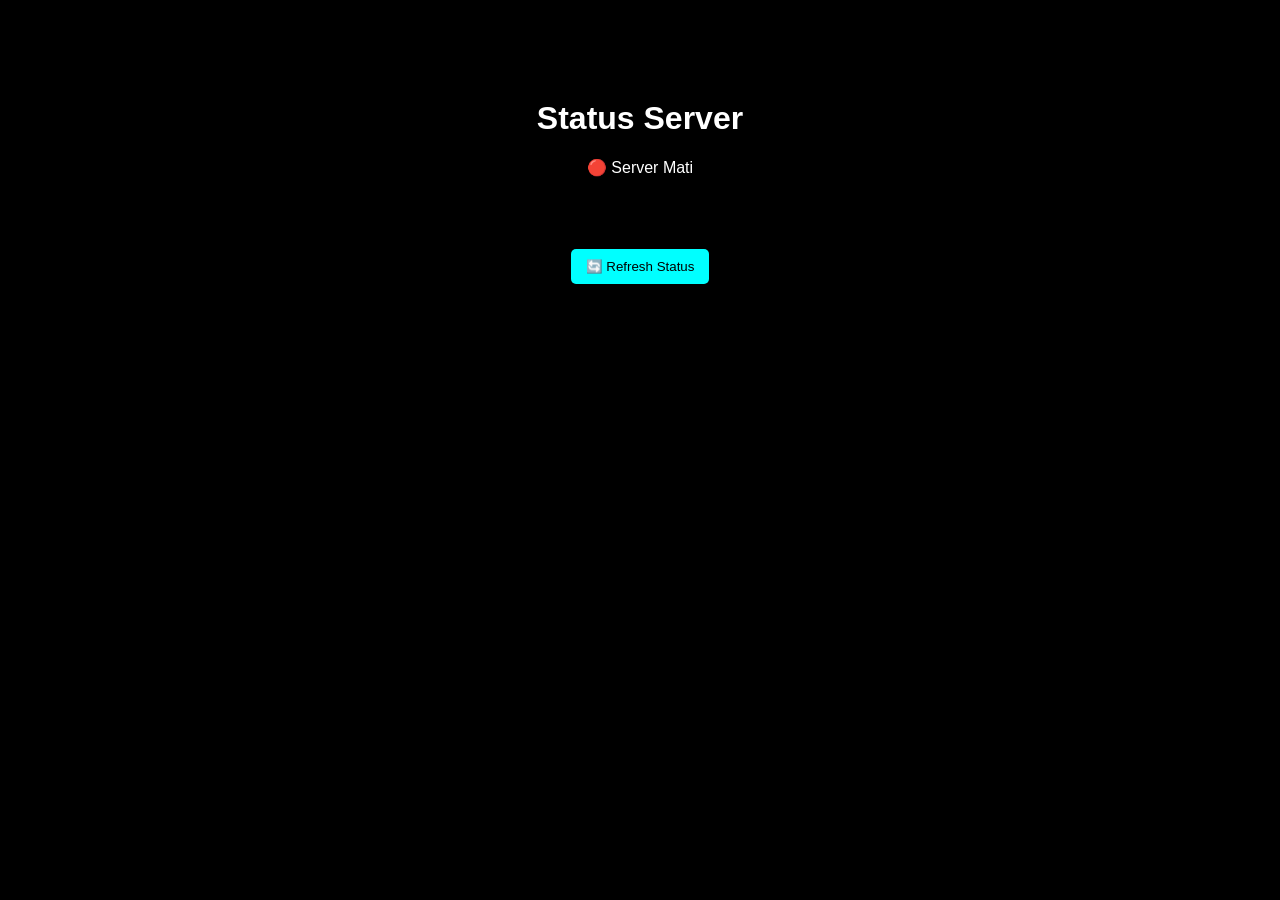
==== case_secure_access/index.html @ b413df39 "a" ====
<!DOCTYPE html>
<html lang="id">
<head>
  <meta charset="UTF-8">
  <title>Secure Download</title>
  <style>
    body {
      background: black;
      color: white;
      font-family: Arial;
      text-align: center;
      margin-top: 100px;
    }

    #download {
      display: none;
      padding: 10px 20px;
      background: lime;
      color: black;
      text-decoration: none;
      border-radius: 5px;
      margin-top: 20px;
      display: inline-block;
    }

    button {
      margin-top: 20px;
      padding: 10px 15px;
      background: cyan;
      border: none;
      border-radius: 5px;
      cursor: pointer;
    }
  </style>
</head>
<body>

  <h1>Status Server</h1>
  <p id="status">⏳ Mengecek...</p>

  <br>

  <a id="download" href="https://abc123.ngrok.io/download">
    Download case.zip
  </a>

  <br>

  <button onclick="cekServer()">🔄 Refresh Status</button>

  <script>
    async function cekServer() {
      const statusEl = document.getElementById("status");
      const downloadBtn = document.getElementById("download");

      statusEl.innerText = "⏳ Mengecek...";

      try {
        const res = await fetch("https://abc123.ngrok.io/status");
        const data = await res.json();

        if (data.status === "online") {
          statusEl.innerText = "🟢 Server Aktif";
          downloadBtn.style.display = "inline-block";
        }
      } catch (err) {
        statusEl.innerText = "🔴 Server Mati";
        downloadBtn.style.display = "none";
      }
    }

    // cek pertama kali
    cekServer();

    // cek otomatis tiap 1 menit
    setInterval(cekServer, 60000);
  </script>

</body>
</html>
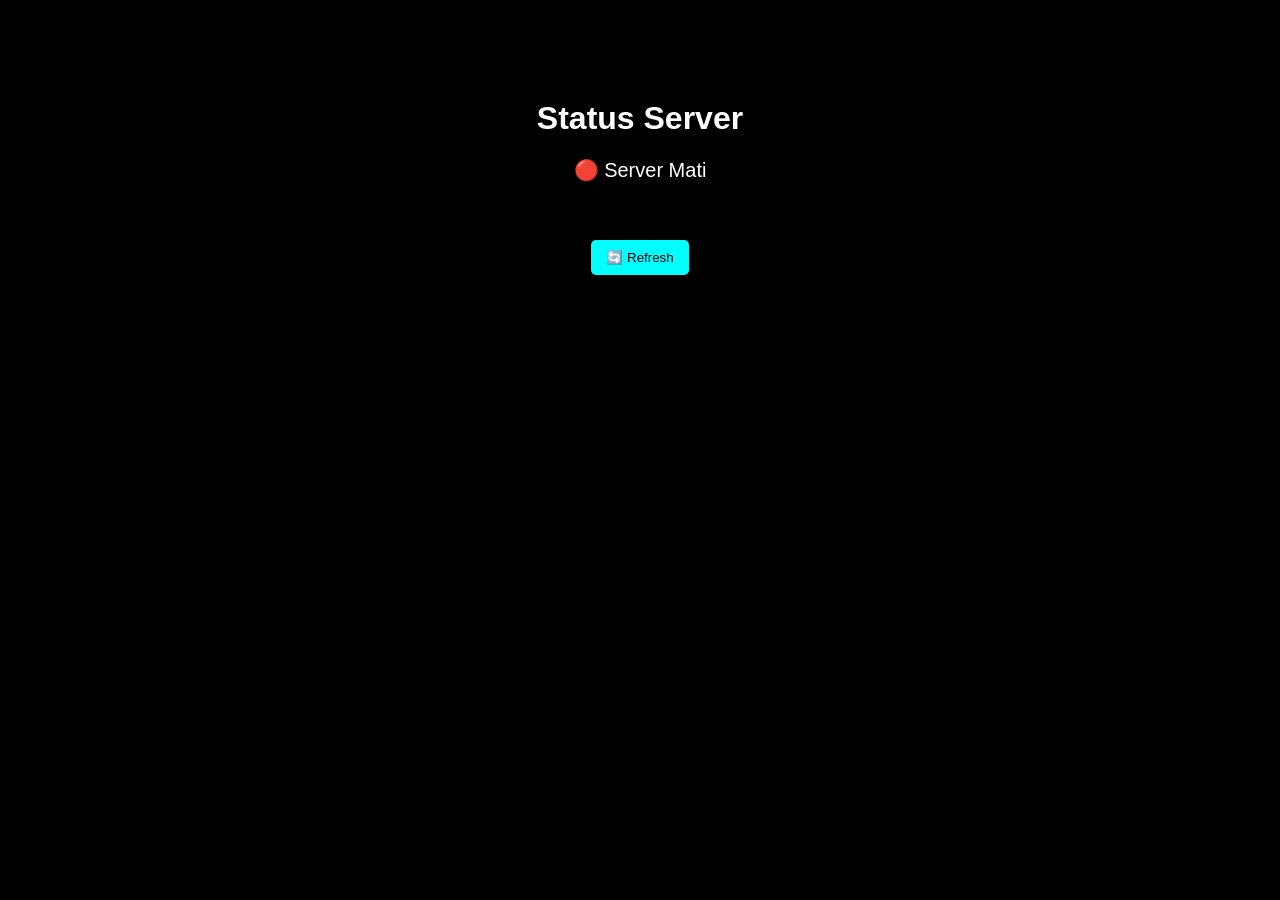
==== commit 12531246: "a" ====
--- a/case_secure_access/index.html
+++ b/case_secure_access/index.html
@@ -3,13 +3,19 @@
 <head>
   <meta charset="UTF-8">
   <title>Secure Download</title>
+
   <style>
     body {
-      background: black;
-      color: white;
+      background: #000;
+      color: #fff;
       font-family: Arial;
       text-align: center;
       margin-top: 100px;
+    }
+
+    #status {
+      font-size: 20px;
+      margin-bottom: 20px;
     }
 
     #download {
@@ -19,8 +25,7 @@
       color: black;
       text-decoration: none;
       border-radius: 5px;
-      margin-top: 20px;
-      display: inline-block;
+      margin-top: 10px;
     }
 
     button {
@@ -38,41 +43,55 @@
   <h1>Status Server</h1>
   <p id="status">⏳ Mengecek...</p>
 
+  <a id="download">Download case.zip</a>
   <br>
-
-  <a id="download" href="https://abc123.ngrok.io/download">
-    Download case.zip
-  </a>
-
-  <br>
-
-  <button onclick="cekServer()">🔄 Refresh Status</button>
+  <button onclick="cekServer()">🔄 Refresh</button>
 
   <script>
+    // 🔥 GANTI SEKALI DI SINI SAJA
+    const BASE_URL = "https://matias-skilful-unadministratively.ngrok-free.dev";
+
     async function cekServer() {
       const statusEl = document.getElementById("status");
       const downloadBtn = document.getElementById("download");
 
       statusEl.innerText = "⏳ Mengecek...";
+      downloadBtn.style.display = "none";
+      downloadBtn.removeAttribute("href");
 
       try {
-        const res = await fetch("https://abc123.ngrok.io/status");
-        const data = await res.json();
+        console.log("FETCH:", BASE_URL + "/status");
+
+        const res = await fetch(BASE_URL + "/status");
+
+        console.log("STATUS CODE:", res.status);
+
+        if (!res.ok) throw new Error("Response tidak OK");
+
+        const text = await res.text();
+        console.log("RAW RESPONSE:", text);
+
+        const data = JSON.parse(text);
 
         if (data.status === "online") {
           statusEl.innerText = "🟢 Server Aktif";
+
+          downloadBtn.href = BASE_URL + "/download";
           downloadBtn.style.display = "inline-block";
+        } else {
+          throw new Error("Status bukan online");
         }
+
       } catch (err) {
+        console.log("ERROR:", err);
         statusEl.innerText = "🔴 Server Mati";
-        downloadBtn.style.display = "none";
       }
     }
 
     // cek pertama kali
     cekServer();
 
-    // cek otomatis tiap 1 menit
+    // auto cek tiap 1 menit
     setInterval(cekServer, 60000);
   </script>
 
